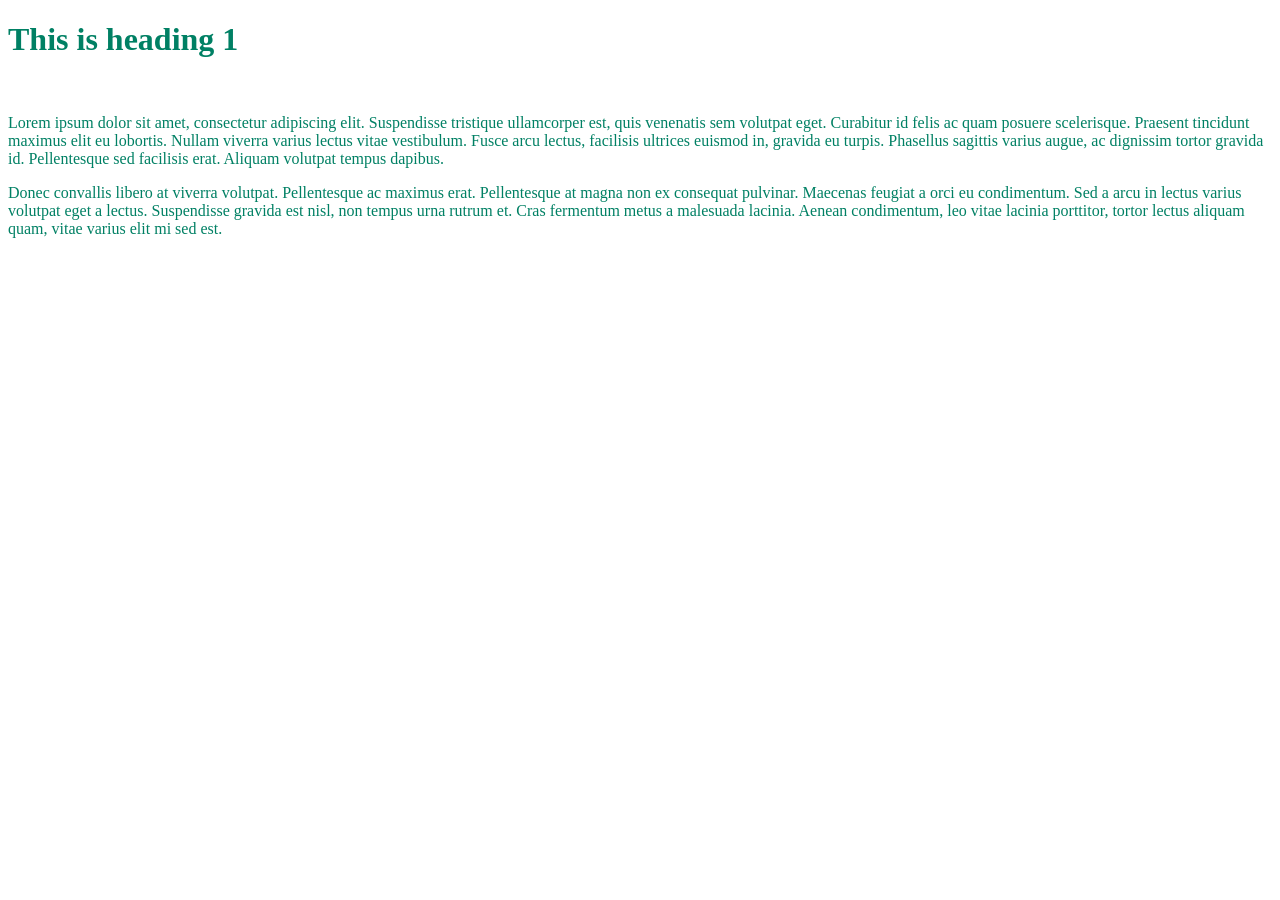
==== index.html @ 01ae4cf0 "Updated files" ====
<!DOCTYPE html>
<html>
    <head>
        <link rel="stylesheet" href="style.css">
    </head>

    <body>
        <div id="container">
            <h1>This is heading 1</h1>
            <br>
            <p>Lorem ipsum dolor sit amet, consectetur adipiscing elit. Suspendisse tristique ullamcorper est, quis venenatis sem
                volutpat eget. Curabitur id felis ac quam posuere scelerisque. Praesent tincidunt maximus elit eu lobortis. Nullam
                viverra varius lectus vitae vestibulum. Fusce arcu lectus, facilisis ultrices euismod in, gravida eu turpis.
                Phasellus sagittis varius augue, ac dignissim tortor gravida id. Pellentesque sed facilisis erat. Aliquam volutpat
                tempus dapibus.</p>
            
            <p>Donec convallis libero at viverra volutpat. Pellentesque ac maximus erat. Pellentesque at magna non ex consequat
                pulvinar. Maecenas feugiat a orci eu condimentum. Sed a arcu in lectus varius volutpat eget a lectus. Suspendisse
                gravida est nisl, non tempus urna rutrum et. Cras fermentum metus a malesuada lacinia. Aenean condimentum, leo vitae
                lacinia porttitor, tortor lectus aliquam quam, vitae varius elit mi sed est.</p>
        </div>

        
    </body>
</html>
---- style.css ----
#container {color: rgb(0, 128, 100);}
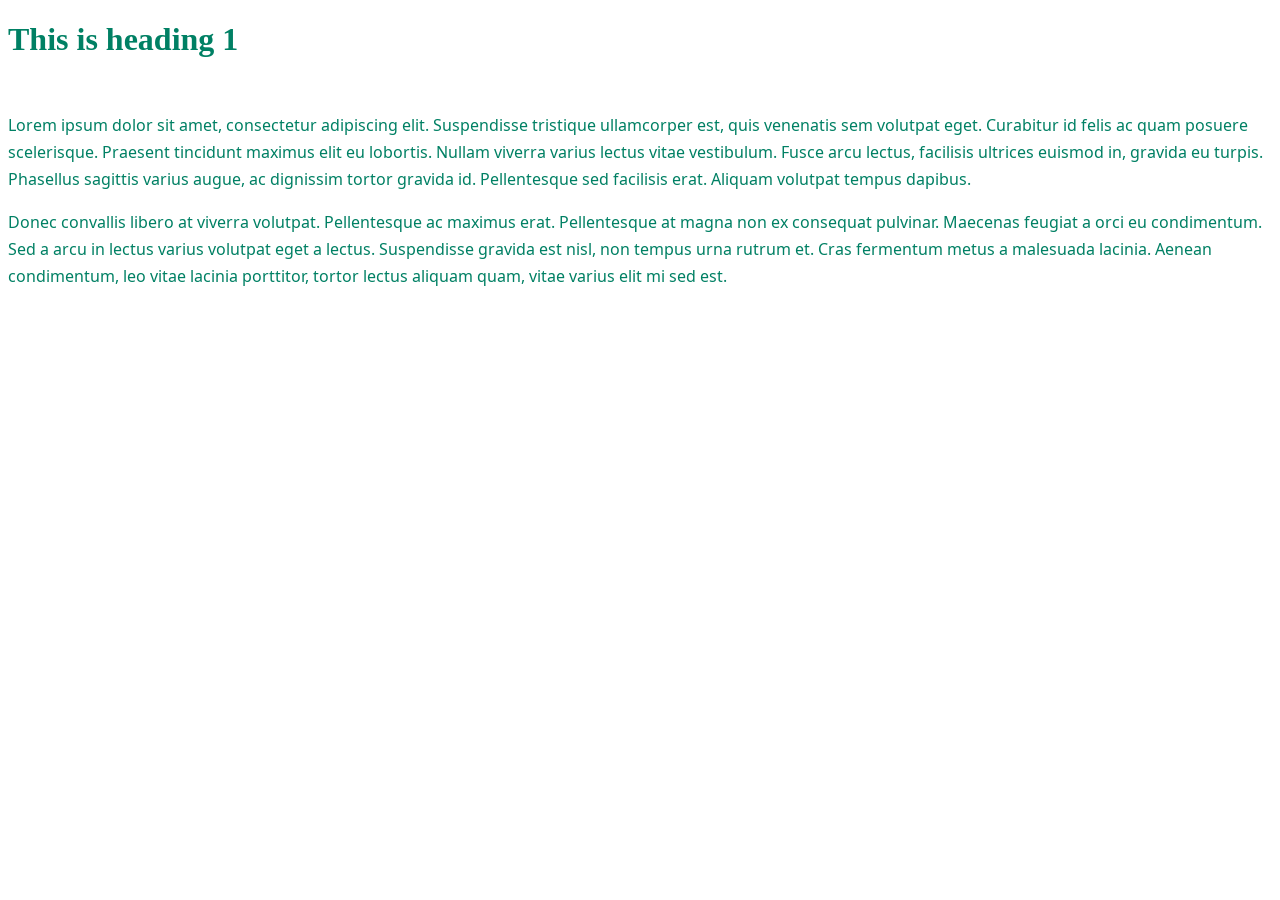
==== commit 19b0a37e: "Updates" ====
--- a/index.html
+++ b/index.html
@@ -2,6 +2,11 @@
 <html>
     <head>
         <link rel="stylesheet" href="style.css">
+        <link rel="preconnect" href="https://fonts.googleapis.com">
+<link rel="preconnect" href="https://fonts.gstatic.com" crossorigin>
+        <style>
+            @import url('https://fonts.googleapis.com/css2?family=Noto+Sans+Symbols+2&display=swap');
+        </style>
     </head>
 
     <body>
--- a/style.css
+++ b/style.css
@@ -1 +1,5 @@
-#container {color: rgb(0, 128, 100);}+
+p {font-family: 'Noto Sans Symbols 2';}
+
+#container {color: rgb(0, 128, 100);}
+
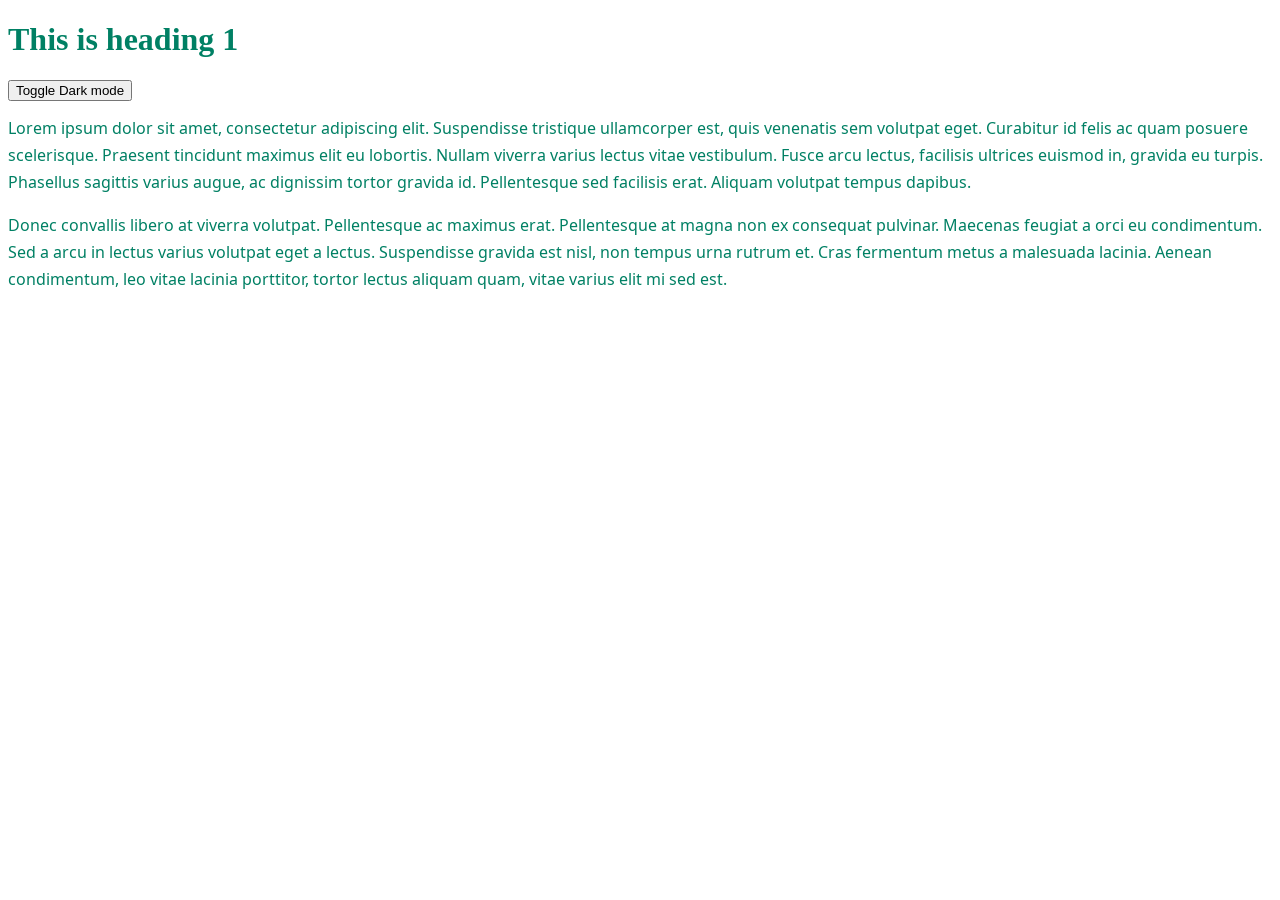
==== commit 60575be2: "added darkMode button in index, created CSS mode rule and create the dark mode function in script.js" ====
--- a/index.html
+++ b/index.html
@@ -11,7 +11,7 @@
 
     <body>
         <div id="container">
-            <h1>This is heading 1</h1>
+            <h1>This is heading 1</h1> <button id="darkMode" onclick="darkMode()">Toggle Dark mode</button>
             <br>
             <p>Lorem ipsum dolor sit amet, consectetur adipiscing elit. Suspendisse tristique ullamcorper est, quis venenatis sem
                 volutpat eget. Curabitur id felis ac quam posuere scelerisque. Praesent tincidunt maximus elit eu lobortis. Nullam
--- a/style.css
+++ b/style.css
@@ -3,3 +3,6 @@
 
 #container {color: rgb(0, 128, 100);}
 
+.darkM {background-color: black;
+        color: white;}
+
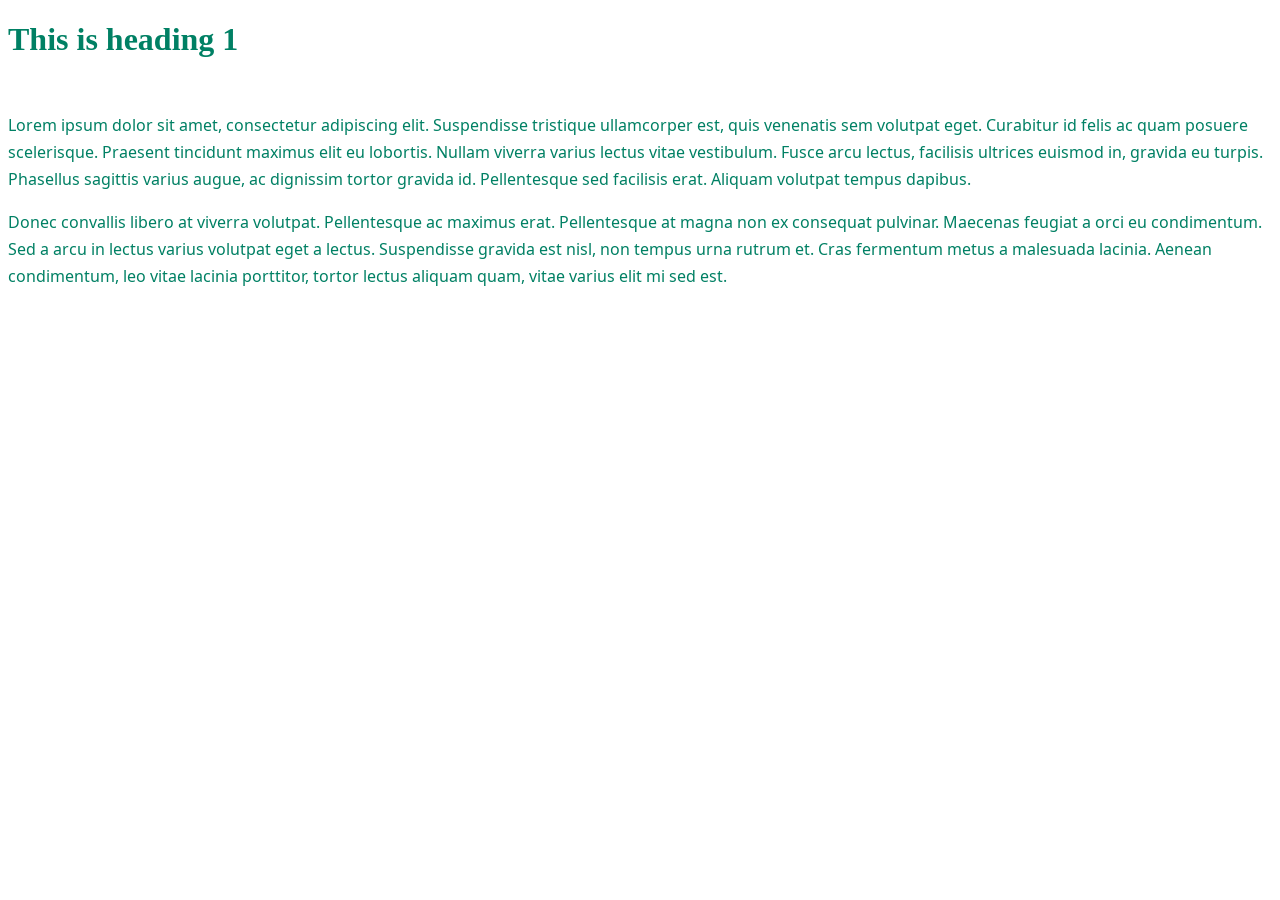
==== commit b5d33cbb: "Updated font link in index.html" ====
--- a/index.html
+++ b/index.html
@@ -3,7 +3,7 @@
     <head>
         <link rel="stylesheet" href="style.css">
         <link rel="preconnect" href="https://fonts.googleapis.com">
-<link rel="preconnect" href="https://fonts.gstatic.com" crossorigin>
+        <link rel="preconnect" href="https://fonts.gstatic.com" crossorigin>
         <style>
             @import url('https://fonts.googleapis.com/css2?family=Noto+Sans+Symbols+2&display=swap');
         </style>
@@ -11,7 +11,7 @@
 
     <body>
         <div id="container">
-            <h1>This is heading 1</h1> <button id="darkMode" onclick="darkMode()">Toggle Dark mode</button>
+            <h1>This is heading 1</h1>
             <br>
             <p>Lorem ipsum dolor sit amet, consectetur adipiscing elit. Suspendisse tristique ullamcorper est, quis venenatis sem
                 volutpat eget. Curabitur id felis ac quam posuere scelerisque. Praesent tincidunt maximus elit eu lobortis. Nullam
--- a/style.css
+++ b/style.css
@@ -3,6 +3,7 @@
 
 #container {color: rgb(0, 128, 100);}
 
-.darkM {background-color: black;
+.darkM1 {background-color: black;
         color: white;}
 
+.textC  {color: rgb(0, 128, 100);}
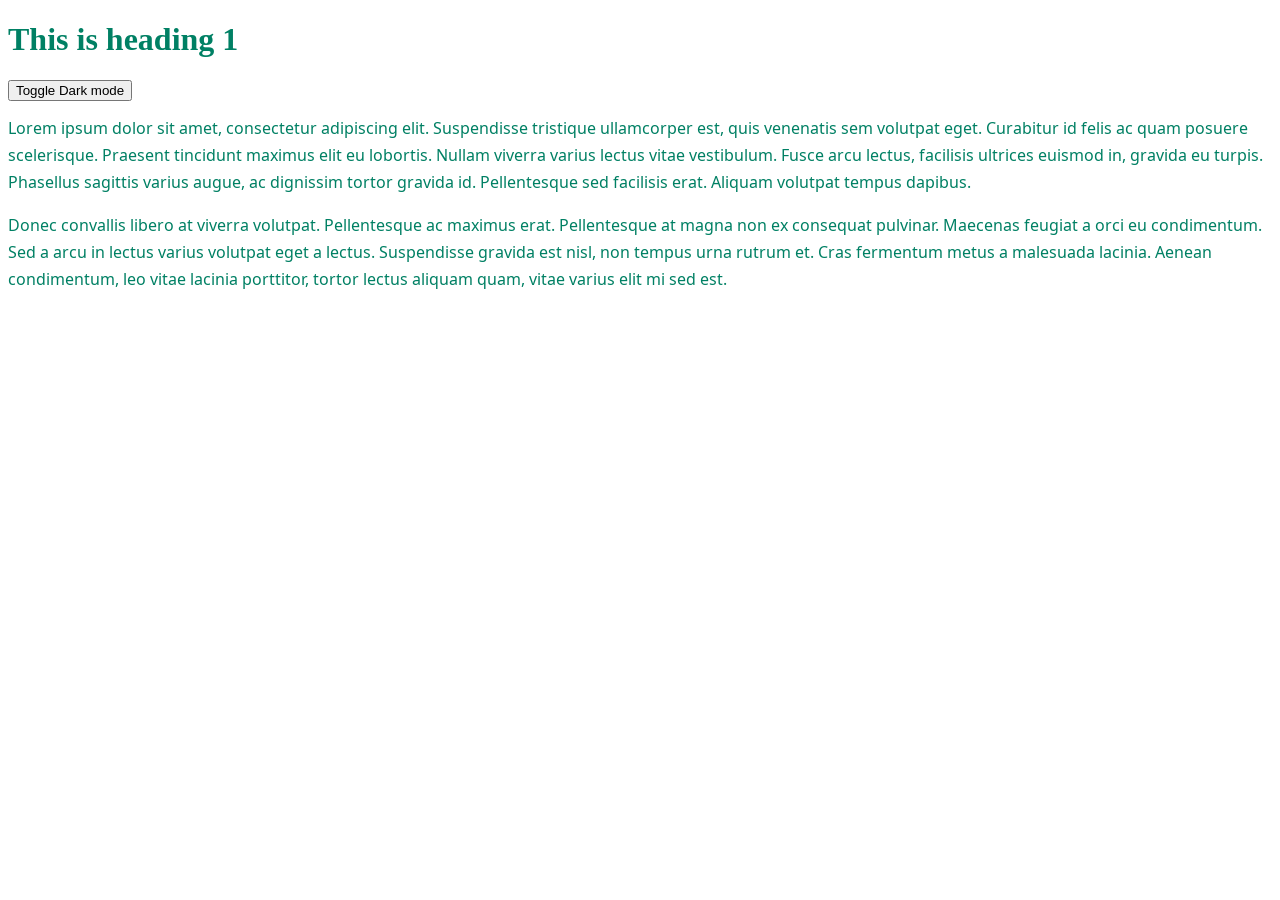
==== commit 0b0c5a97: "Merge branch 'main' of https://github.com/nathanbuyr/NBuyrchiyevKBandziulis.git" ====
--- a/index.html
+++ b/index.html
@@ -11,7 +11,7 @@
 
     <body>
         <div id="container">
-            <h1>This is heading 1</h1>
+            <h1>This is heading 1</h1><button id="darkMode1" onclick="darkMode()">Toggle Dark mode</button>
             <br>
             <p>Lorem ipsum dolor sit amet, consectetur adipiscing elit. Suspendisse tristique ullamcorper est, quis venenatis sem
                 volutpat eget. Curabitur id felis ac quam posuere scelerisque. Praesent tincidunt maximus elit eu lobortis. Nullam
@@ -25,6 +25,6 @@
                 lacinia porttitor, tortor lectus aliquam quam, vitae varius elit mi sed est.</p>
         </div>
 
-        
+        <script src="script.js"></script>
     </body>
 </html>
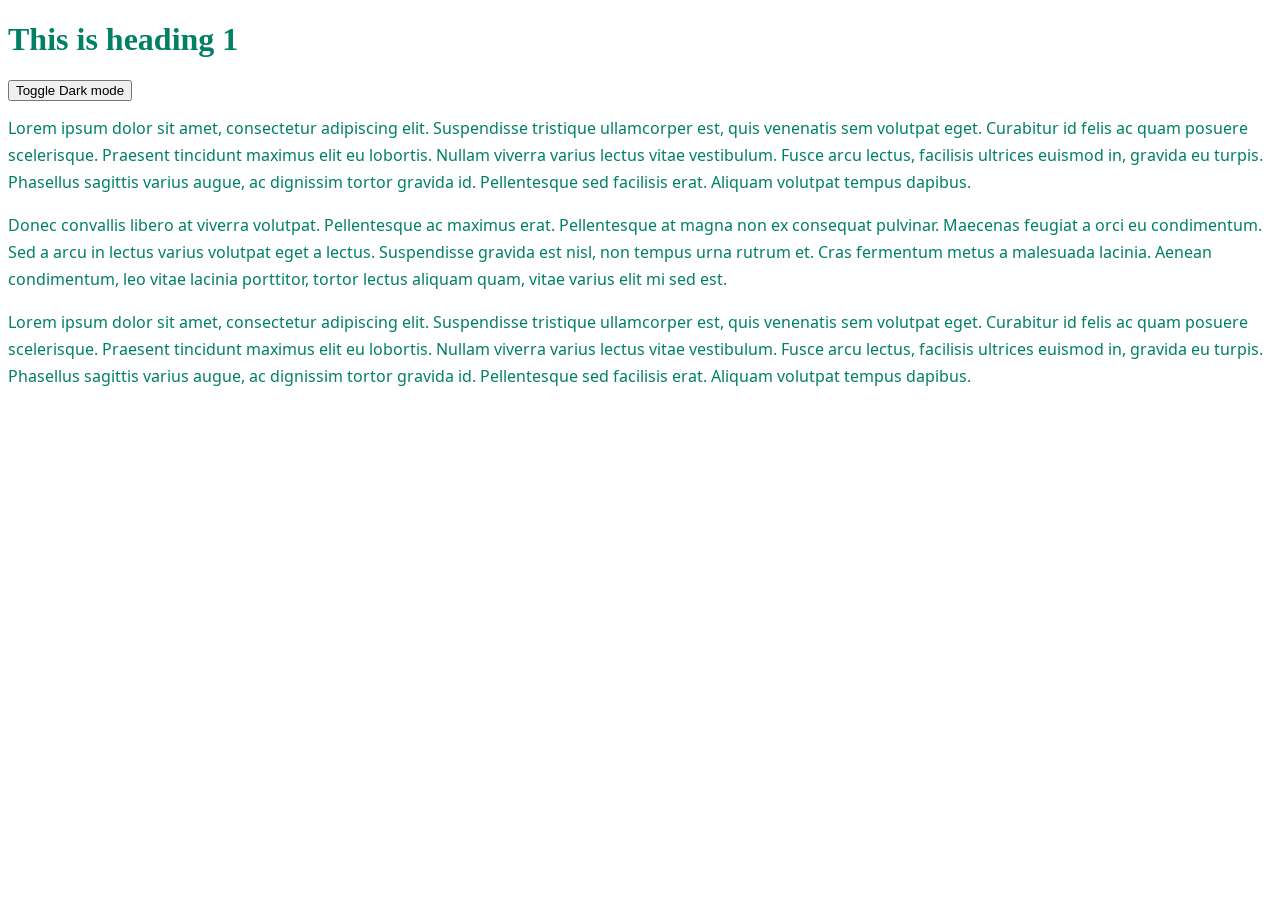
==== commit 66def936: "Added additional content to index.html" ====
--- a/index.html
+++ b/index.html
@@ -23,7 +23,16 @@
                 pulvinar. Maecenas feugiat a orci eu condimentum. Sed a arcu in lectus varius volutpat eget a lectus. Suspendisse
                 gravida est nisl, non tempus urna rutrum et. Cras fermentum metus a malesuada lacinia. Aenean condimentum, leo vitae
                 lacinia porttitor, tortor lectus aliquam quam, vitae varius elit mi sed est.</p>
-        </div>
+        
+            <p>Lorem ipsum dolor sit amet, consectetur adipiscing elit. Suspendisse tristique ullamcorper est, quis venenatis sem
+                volutpat eget. Curabitur id felis ac quam posuere scelerisque. Praesent tincidunt maximus elit eu lobortis. Nullam
+                viverra varius lectus vitae vestibulum. Fusce arcu lectus, facilisis ultrices euismod in, gravida eu turpis.
+                Phasellus sagittis varius augue, ac dignissim tortor gravida id. Pellentesque sed facilisis erat. Aliquam volutpat
+                tempus dapibus.</p>
+
+                
+        
+            </div>
 
         <script src="script.js"></script>
     </body>
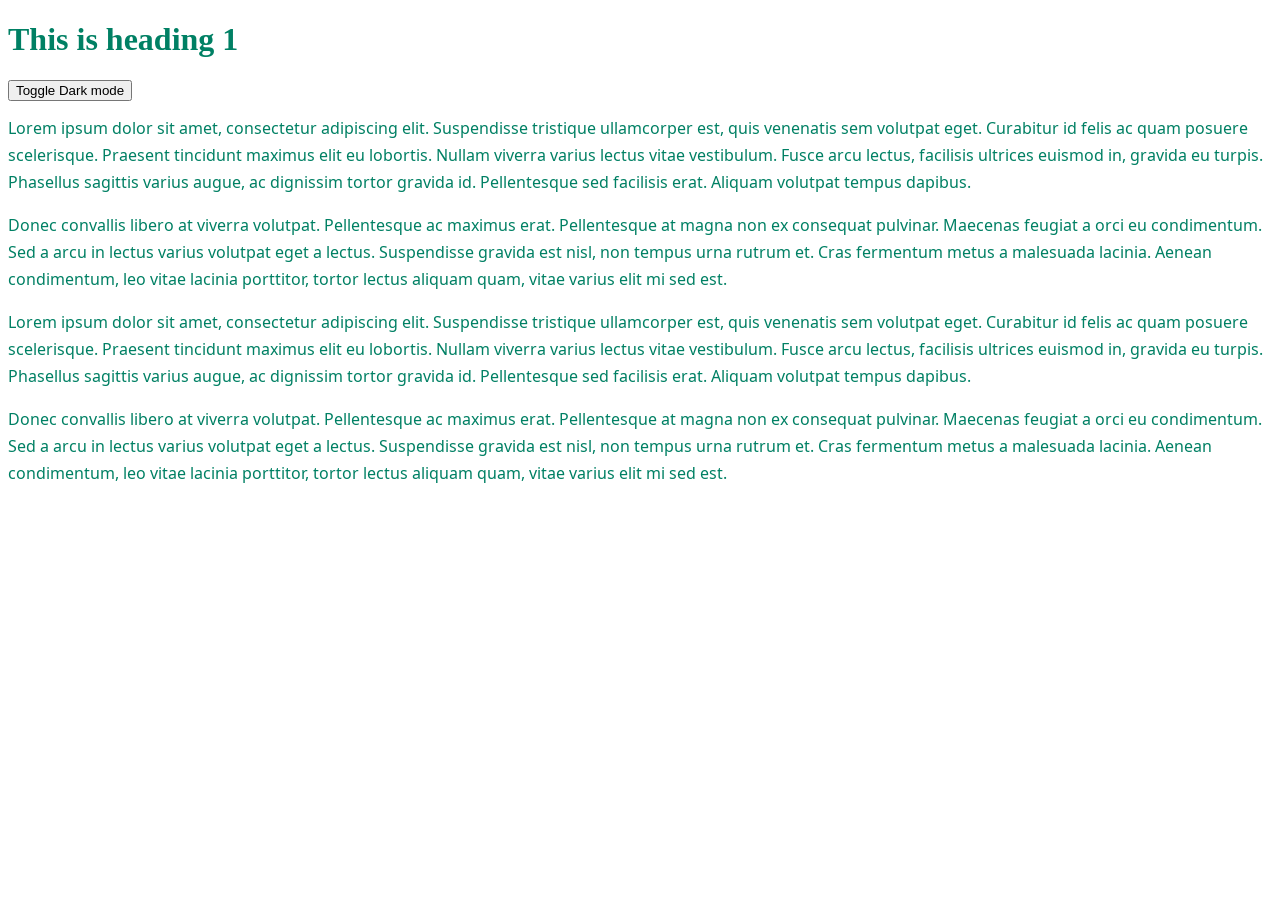
==== commit d4c3f12e: "Added even more content to index.html" ====
--- a/index.html
+++ b/index.html
@@ -30,7 +30,11 @@
                 Phasellus sagittis varius augue, ac dignissim tortor gravida id. Pellentesque sed facilisis erat. Aliquam volutpat
                 tempus dapibus.</p>
 
-                
+            <p>Donec convallis libero at viverra volutpat. Pellentesque ac maximus erat. Pellentesque at magna non ex consequat
+                pulvinar. Maecenas feugiat a orci eu condimentum. Sed a arcu in lectus varius volutpat eget a lectus. Suspendisse
+                gravida est nisl, non tempus urna rutrum et. Cras fermentum metus a malesuada lacinia. Aenean condimentum, leo vitae
+                lacinia porttitor, tortor lectus aliquam quam, vitae varius elit mi sed est.</p>
+              
         
             </div>
 
